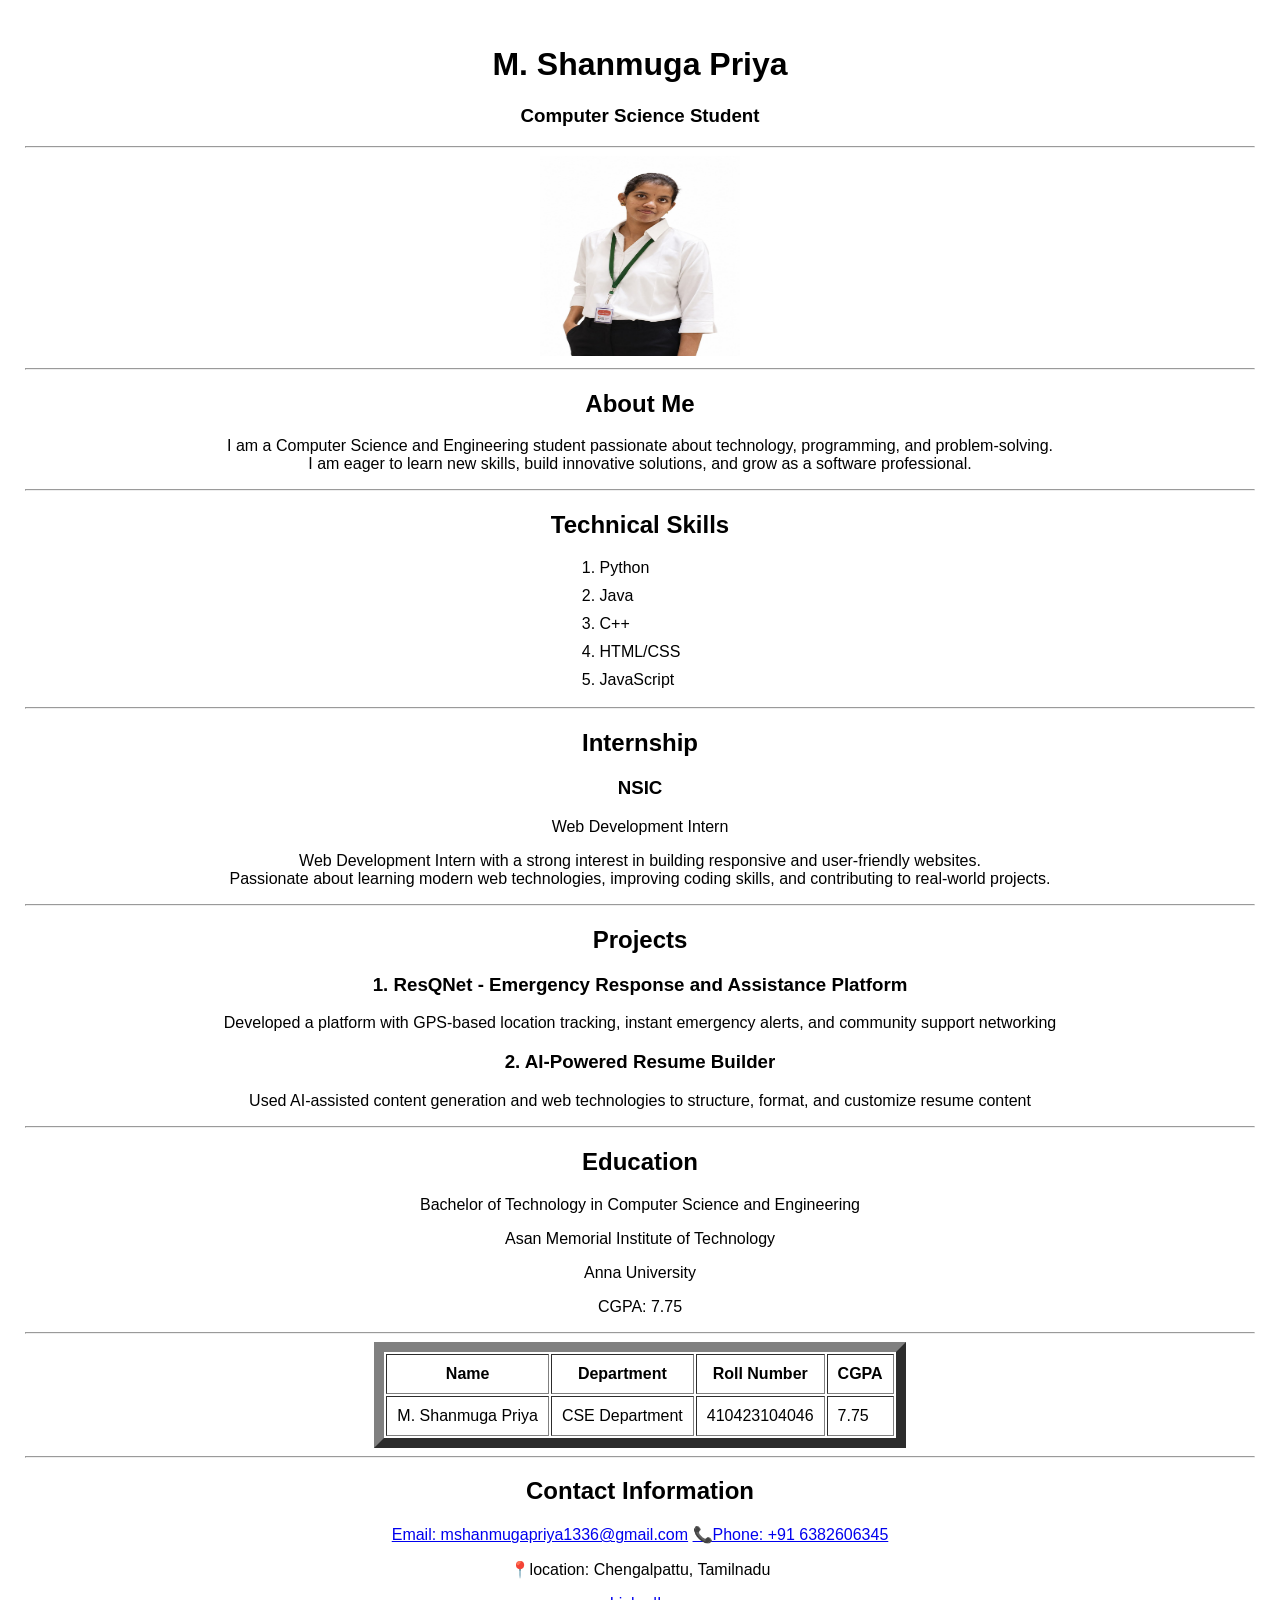
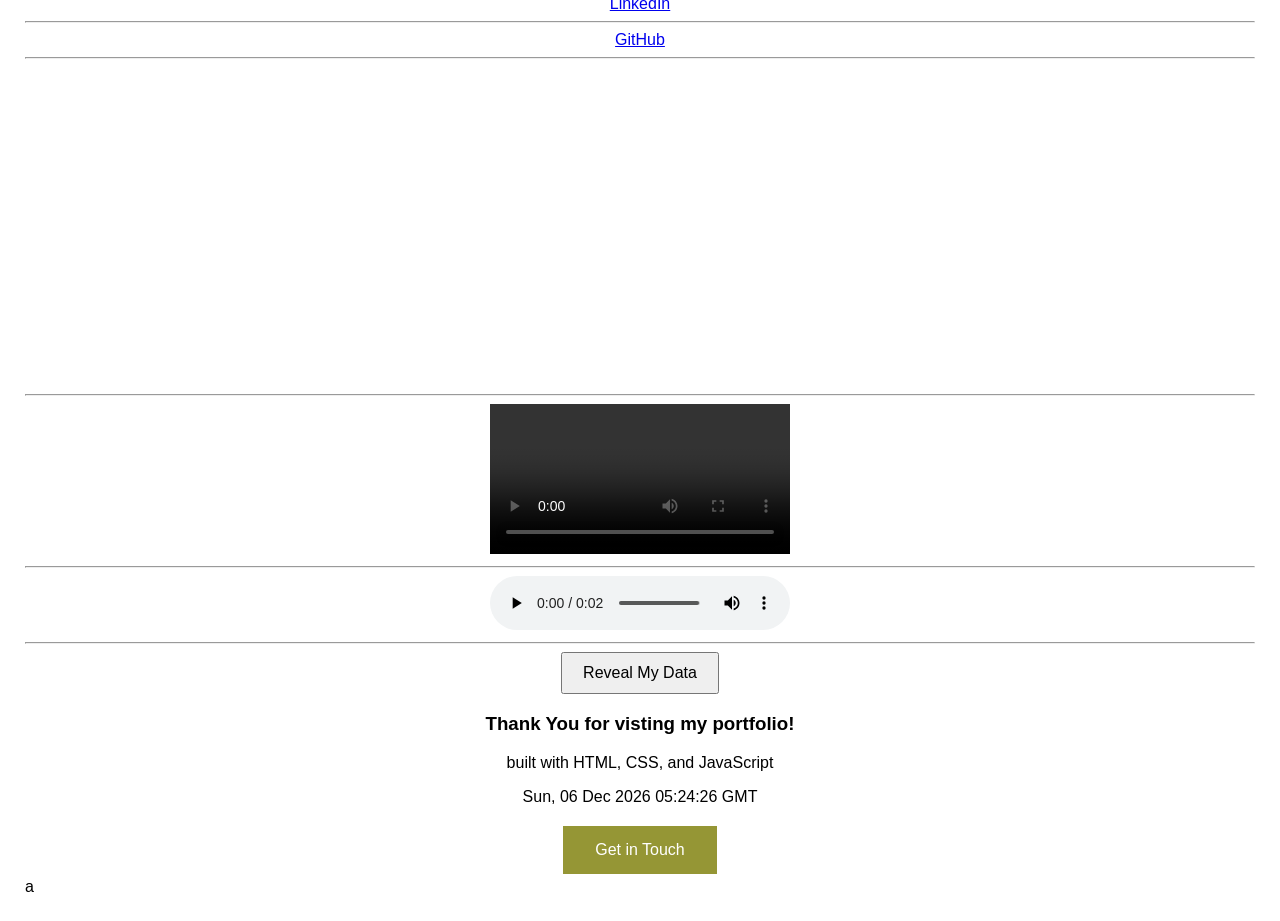
==== portfolio.html @ 2f2cb798 "Add files via upload" ====
<!DOCTYPE html>
<html lang="en">
<head>
    <meta charset="UTF-8">
    <meta name="viewport" content="width=device-width, initial-scale=1.0">
    <title>Shanmuga Priya Portfolio</title>
    <link rel="stylesheet" href="portfolio2.css">
</head>
<body>
    <center>
        <h1>M. Shanmuga Priya</h1>
        <h3>Computer Science Student</h3>
        <hr>
        <img src="WhatsApp Image 2026-07-20 at 5.09.26 PM.jpeg" alt="My Image" width="200" height="200">
        <hr>
        <h2>About Me</h2>
        <P> I am a Computer Science and Engineering student passionate about technology, programming, and problem-solving. <br>I am eager to learn new skills, build innovative solutions, and grow as a software professional.</P>
        <hr>
        <h2>Technical Skills</h2>
        <ol class="skills">
            <li>Python</li>
            <li>Java</li>
            <li>C++</li>
            <li>HTML/CSS</li>
            <li>JavaScript</li>
        </ol>
        <hr>
    
        <h2>Internship</h2>
        <h3>NSIC</h3>
        <p>Web Development Intern</p>
        <p>Web Development Intern with a strong interest in building responsive and user-friendly websites. <br> Passionate about learning modern web technologies, improving coding skills, and contributing to real-world projects.</p>
        <hr>
        <h2>Projects</h2>
        <h3> <strong>1. ResQNet - Emergency Response and Assistance Platform</h3></strong>
        <p>Developed a platform with GPS-based location tracking, instant emergency alerts, and community support
networking </p>
<h3><strong> 2. AI-Powered Resume Builder</strong></h3>
<p>Used AI-assisted content generation and web technologies to structure, format, and customize resume
content</p>
<hr>
<h2><strong> Education</strong></h2>
<p>Bachelor of Technology in Computer Science and Engineering</p>
<p>Asan Memorial Institute of Technology</p>
<p>Anna University</p>
<p>CGPA: 7.75</p>
<hr>

<table border="10" cellpadding="10">
<tr>
    <th>Name</th>
    <th>Department</th>
    <th>Roll Number</th>
    <th>CGPA</th>
</tr>
<tr>
    <td>M. Shanmuga Priya</td>
    <td>CSE Department</td>
    <td>410423104046</td>
    <td>7.75</td>
</table>
<hr>

<h2><strong>Contact Information</strong></h2>
        <a href="mailto:mshanmugapriya1336@gmail.com">Email: mshanmugapriya1336@gmail.com</a>
        
        <a href="tel:+91 6382606345"> 📞Phone: +91 6382606345</a>
        
        <p>📍location: Chengalpattu, Tamilnadu</p>
        
        <a href="https://www.linkedin.com/in/shanmugapriya" target="_blank">LinkedIn</a>
    <hr>
        <a href="https://github.com/MSPriya1336" target="_blank">GitHub</a>
        <hr>
        
    <iframe width="560" height="315" src="https://www.youtube.com/embed/XW0QPZEGf4A?si=VJF8_myjlWlokCET" title="YouTube video player" frameborder="0" allow="accelerometer; autoplay; clipboard-write; encrypted-media; gyroscope; picture-in-picture; web-share" referrerpolicy="strict-origin-when-cross-origin" allowfullscreen></iframe>
<hr>
<div class="video-container"></div>
<video src="WhatsApp Video 2026-08-02 at 11.31.17 PM.mp4" controls type="video/mp4"></video>
<hr>
<div class="audio-container"></div>
<audio controls>
  <source src="WhatsApp Audio 2026-08-02 at 11.29.43 PM.mpeg" type="audio/mpeg">
  Your browser does not support the audio element
</audio>
<hr>
<button id = "RevealButton">Reveal My Data</button>
<div id = "displayDiv"></div>
<h3>Thank You for visting my portfolio!</h3>
    <p>built with HTML, CSS, and JavaScript</p>
    <link rel="stylesheet" href="clock.css" />
  </head>
  <body>
      <p id="currentTime"></p>
      <script src="clock.js"></script>
  </body>
</html>
    
 <script src="port.js"></script>   <button class="submit" onclick="contactButtonClicked()">Get in Touch</button>
</center>
        </body>a
</html>
---- portfolio2.css ----
.skills{
    display: inline-block;
    margin: 0% auto;
    text-align: left;
    padding-left: 20px;
    padding-right: 20px;
}
.skills li{
    margin-bottom: 10px;
}
.submit{
    background-color: #959635;
    border: none;
    color: white;
    padding: 15px 32px;
    text-align: center;
    text-decoration: none;
    display: inline-block;
    font-size: 16px;
    margin: 4px 2px;
    cursor: pointer;

}
.submit:hover{
    background-color: #45a049;
    text-align: center;
}
body{
    background-image: url("WhatsApp Image 2026-08-03 at 2.24.54 PM.jpeg");
    margin: 0;
    min-height: 100vh;
    background-size: cover;
    background-position: center;
    background-repeat: no-repeat;
    background-attachment: fixed;
    font-family: Arial, sans-serif;
    button{
        padding: 10px 20px;
        font-size: 16px;
        cursor: pointer;
    }
}
.resume-card {
    width: 80%;
    max-width: 700px;
    margin: 30px auto;
    padding: 25px;
    background: white;
    border-radius: 10px;
    box-shadow: 0 4px 12px rgba(0, 0, 0, 0.2);
}

.resume-card h2 {
    text-align: center;
    margin-bottom: 25px;
    text-decoration: underline;
}

.resume-row {
    display: grid;
    grid-template-columns: 150px 1fr;
    gap: 20px;
    padding: 12px 0;
    border-bottom: 1px solid #ddd;
    text-align: left;
}

.resume-row strong {
    font-weight: bold;
}

.resume-row span {
    line-height: 1.5;
}
---- clock.css ----
body{
    background:url("illuminated-earth-globe-stockcake.jpg");
  padding: 25px;


}
.title {
	color: skyblue;
    border-bottom: 2px solid #5C6AC4;
}
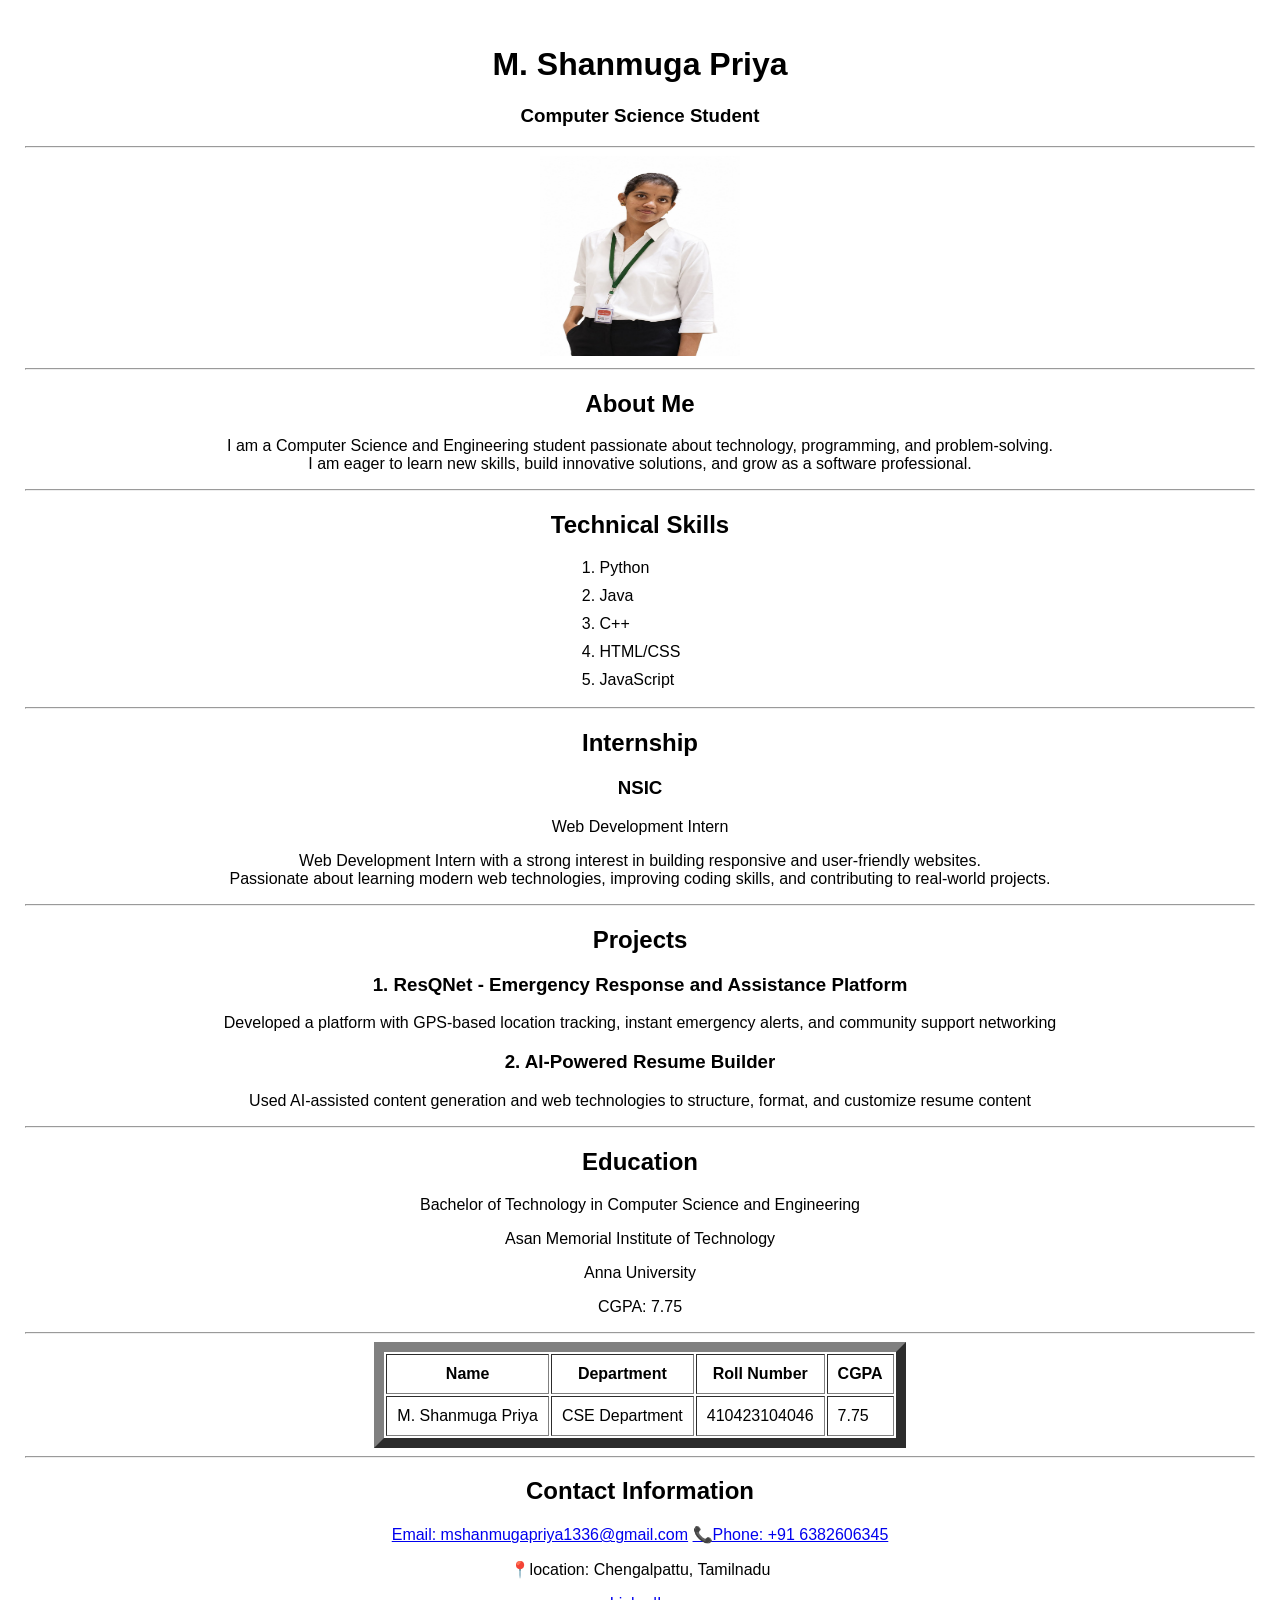
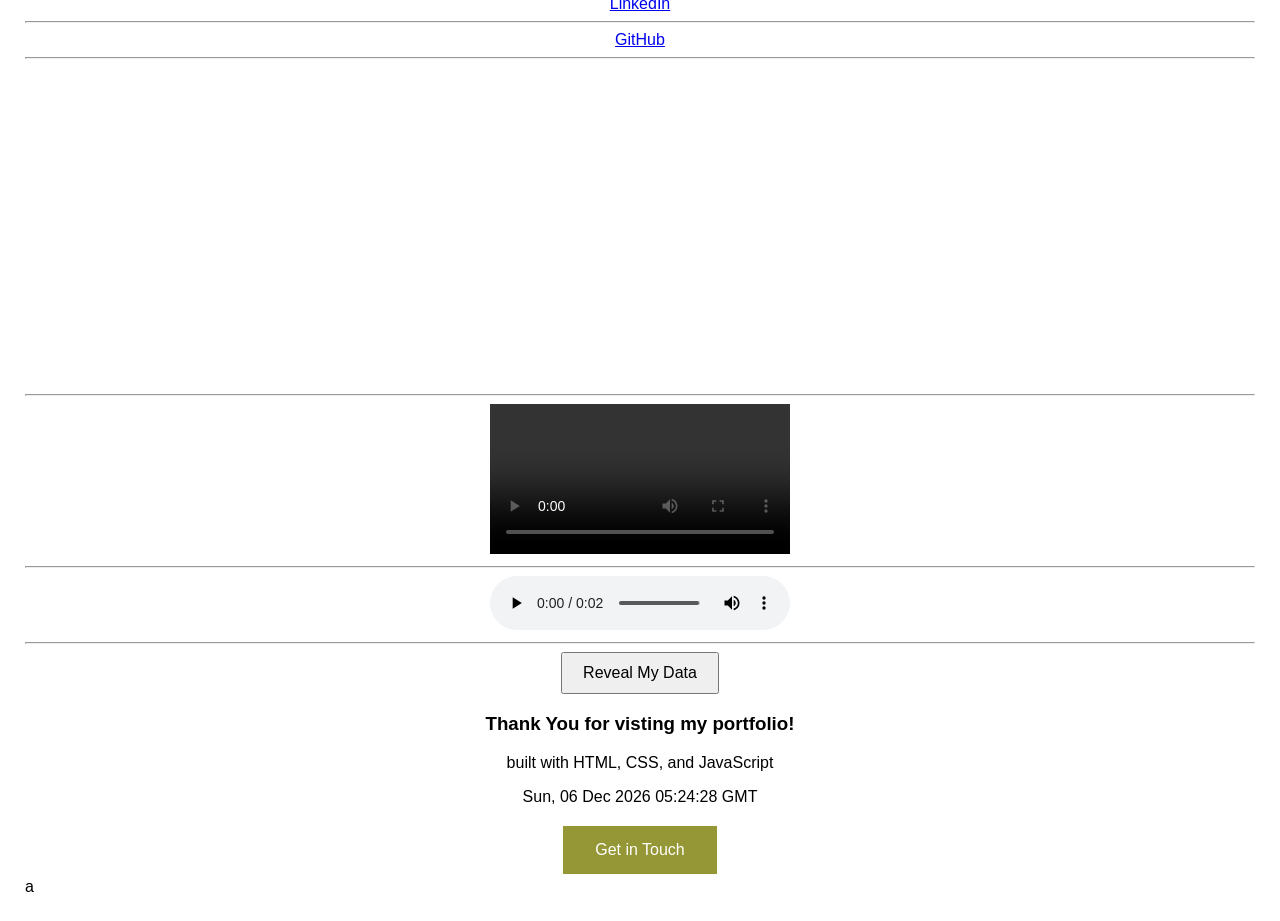
==== commit b757b83e: "Add files via upload" ====
--- a/portfolio.html
+++ b/portfolio.html
@@ -1,8 +1,7 @@
 <!DOCTYPE html>
 <html lang="en">
 <head>
-    <meta charset="UTF-8">
-    <meta name="viewport" content="width=device-width, initial-scale=1.0">
+    <meta name="google-site-verification" content="Z_BVxUFABUWwLE1CifmSj4TTTbGhtwkJfl77-MFA23s" />
     <title>Shanmuga Priya Portfolio</title>
     <link rel="stylesheet" href="portfolio2.css">
 </head>
